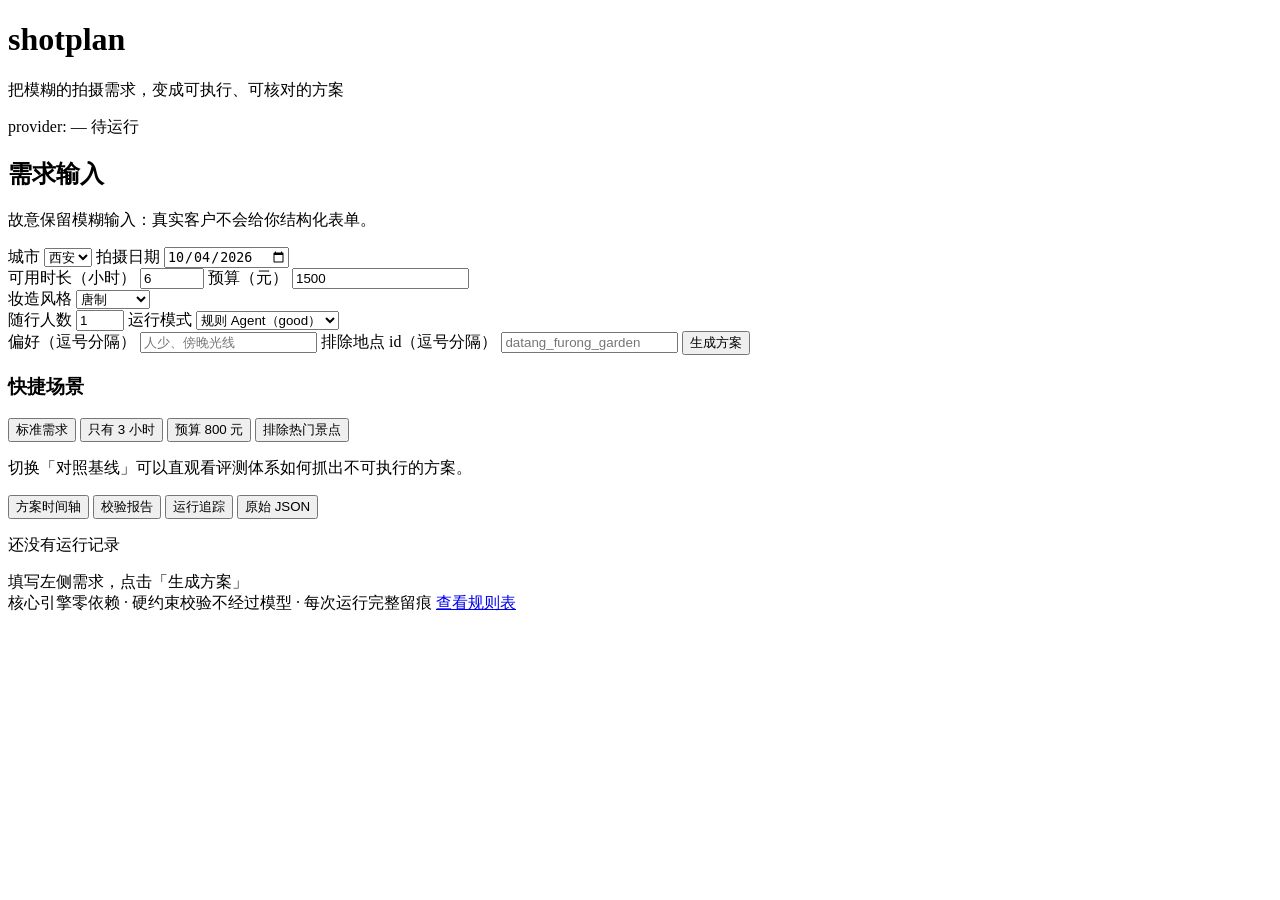
==== web/index.html @ 19ede208 "feat: initial shotplan - evaluable, constraint-aware planning agent" ====
<!DOCTYPE html>
<html lang="zh-CN">
<head>
<meta charset="utf-8">
<meta name="viewport" content="width=device-width, initial-scale=1">
<title>shotplan · 可评测的旅拍方案 Agent</title>
<link rel="stylesheet" href="/styles.css">
</head>
<body>
<header class="topbar">
  <div class="brand">
    <span class="mark"></span>
    <div>
      <h1>shotplan</h1>
      <p>把模糊的拍摄需求，变成可执行、可核对的方案</p>
    </div>
  </div>
  <div class="badges">
    <span class="badge" id="badge-provider">provider: —</span>
    <span class="badge" id="badge-status">待运行</span>
  </div>
</header>

<main class="layout">
  <aside class="panel form-panel">
    <h2>需求输入</h2>
    <p class="hint">故意保留模糊输入：真实客户不会给你结构化表单。</p>
    <label>城市
      <select id="city"><option value="xian">西安</option></select>
    </label>
    <label>拍摄日期
      <input id="date" type="date" value="2026-10-04">
    </label>
    <div class="row">
      <label>可用时长（小时）
        <input id="hours" type="number" min="1" max="12" step="0.5" value="6">
      </label>
      <label>预算（元）
        <input id="budget" type="number" min="0" step="100" value="1500">
      </label>
    </div>
    <label>妆造风格
      <select id="style">
        <option value="tang">唐制</option>
        <option value="song">宋制</option>
        <option value="ming">明制</option>
        <option value="weijin">魏晋风</option>
        <option value="republic">民国旗装</option>
      </select>
    </label>
    <div class="row">
      <label>随行人数
        <input id="party" type="number" min="1" max="10" value="1">
      </label>
      <label>运行模式
        <select id="mode">
          <option value="good">规则 Agent（good）</option>
          <option value="naive">对照基线（naive）</option>
          <option value="server">使用服务端配置</option>
        </select>
      </label>
    </div>
    <label>偏好（逗号分隔）
      <input id="preference" type="text" placeholder="人少、傍晚光线">
    </label>
    <label>排除地点 id（逗号分隔）
      <input id="avoid" type="text" placeholder="datang_furong_garden">
    </label>
    <button id="run" class="primary">生成方案</button>

    <h3>快捷场景</h3>
    <div class="presets">
      <button data-preset="standard">标准需求</button>
      <button data-preset="tight-time">只有 3 小时</button>
      <button data-preset="tight-budget">预算 800 元</button>
      <button data-preset="avoid">排除热门景点</button>
    </div>
    <p class="hint small">切换「对照基线」可以直观看评测体系如何抓出不可执行的方案。</p>
  </aside>

  <section class="panel result-panel">
    <div class="tabs">
      <button class="tab active" data-tab="plan">方案时间轴</button>
      <button class="tab" data-tab="validation">校验报告</button>
      <button class="tab" data-tab="trace">运行追踪</button>
      <button class="tab" data-tab="json">原始 JSON</button>
    </div>
    <div id="view" class="view">
      <div class="empty">
        <div class="empty-mark"></div>
        <p>还没有运行记录</p>
        <span>填写左侧需求，点击「生成方案」</span>
      </div>
    </div>
  </section>
</main>

<footer>
  <span>核心引擎零依赖 · 硬约束校验不经过模型 · 每次运行完整留痕</span>
  <a href="/api/rules" target="_blank">查看规则表</a>
</footer>
<script src="/app.js"></script>
</body>
</html>
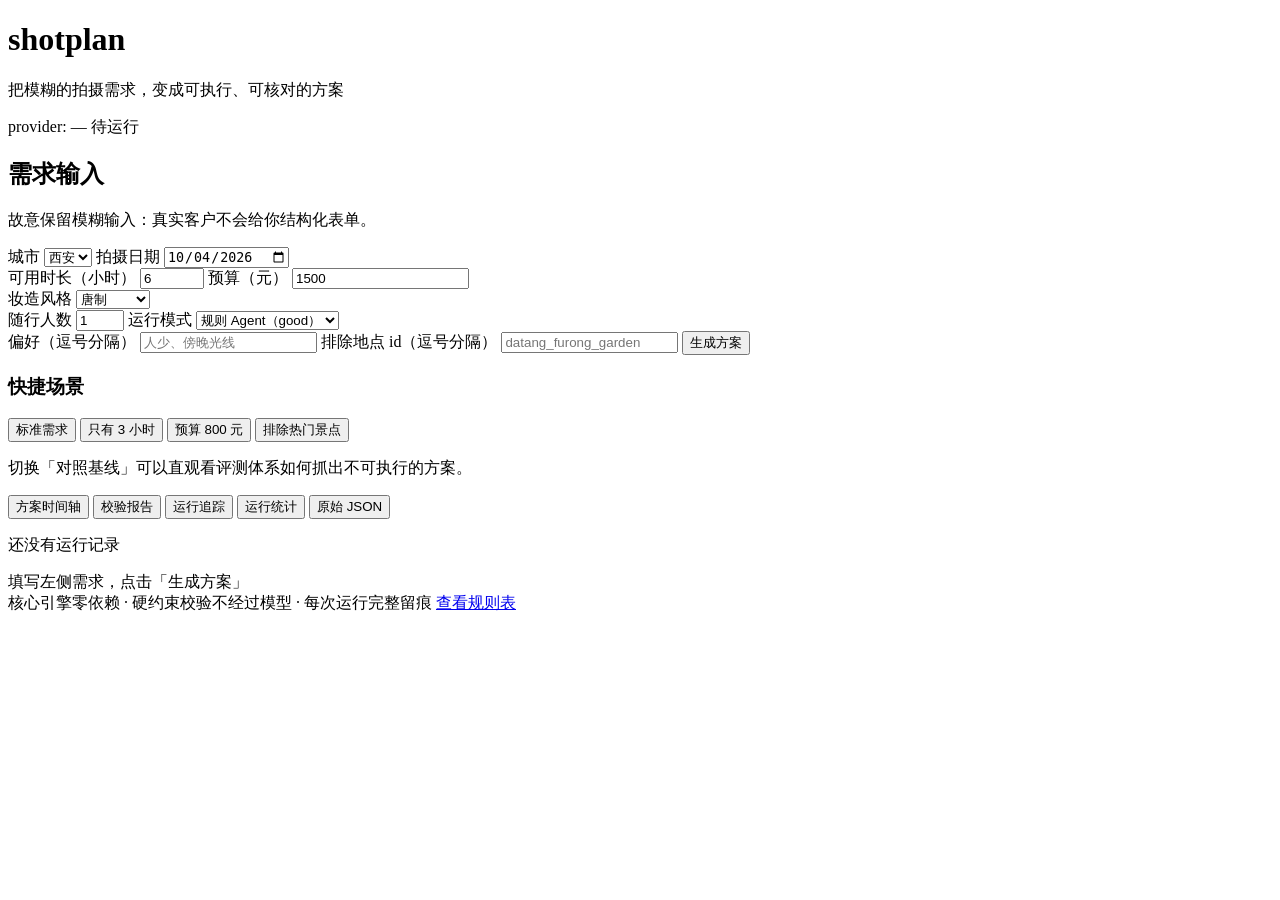
==== commit 30e8aaaa: "feat: repair-loop lab, failure gallery, observability dashboard, English README Add a measurable rep" ====
--- a/web/index.html
+++ b/web/index.html
@@ -83,6 +83,7 @@
       <button class="tab active" data-tab="plan">方案时间轴</button>
       <button class="tab" data-tab="validation">校验报告</button>
       <button class="tab" data-tab="trace">运行追踪</button>
+      <button class="tab" data-tab="stats">运行统计</button>
       <button class="tab" data-tab="json">原始 JSON</button>
     </div>
     <div id="view" class="view">
